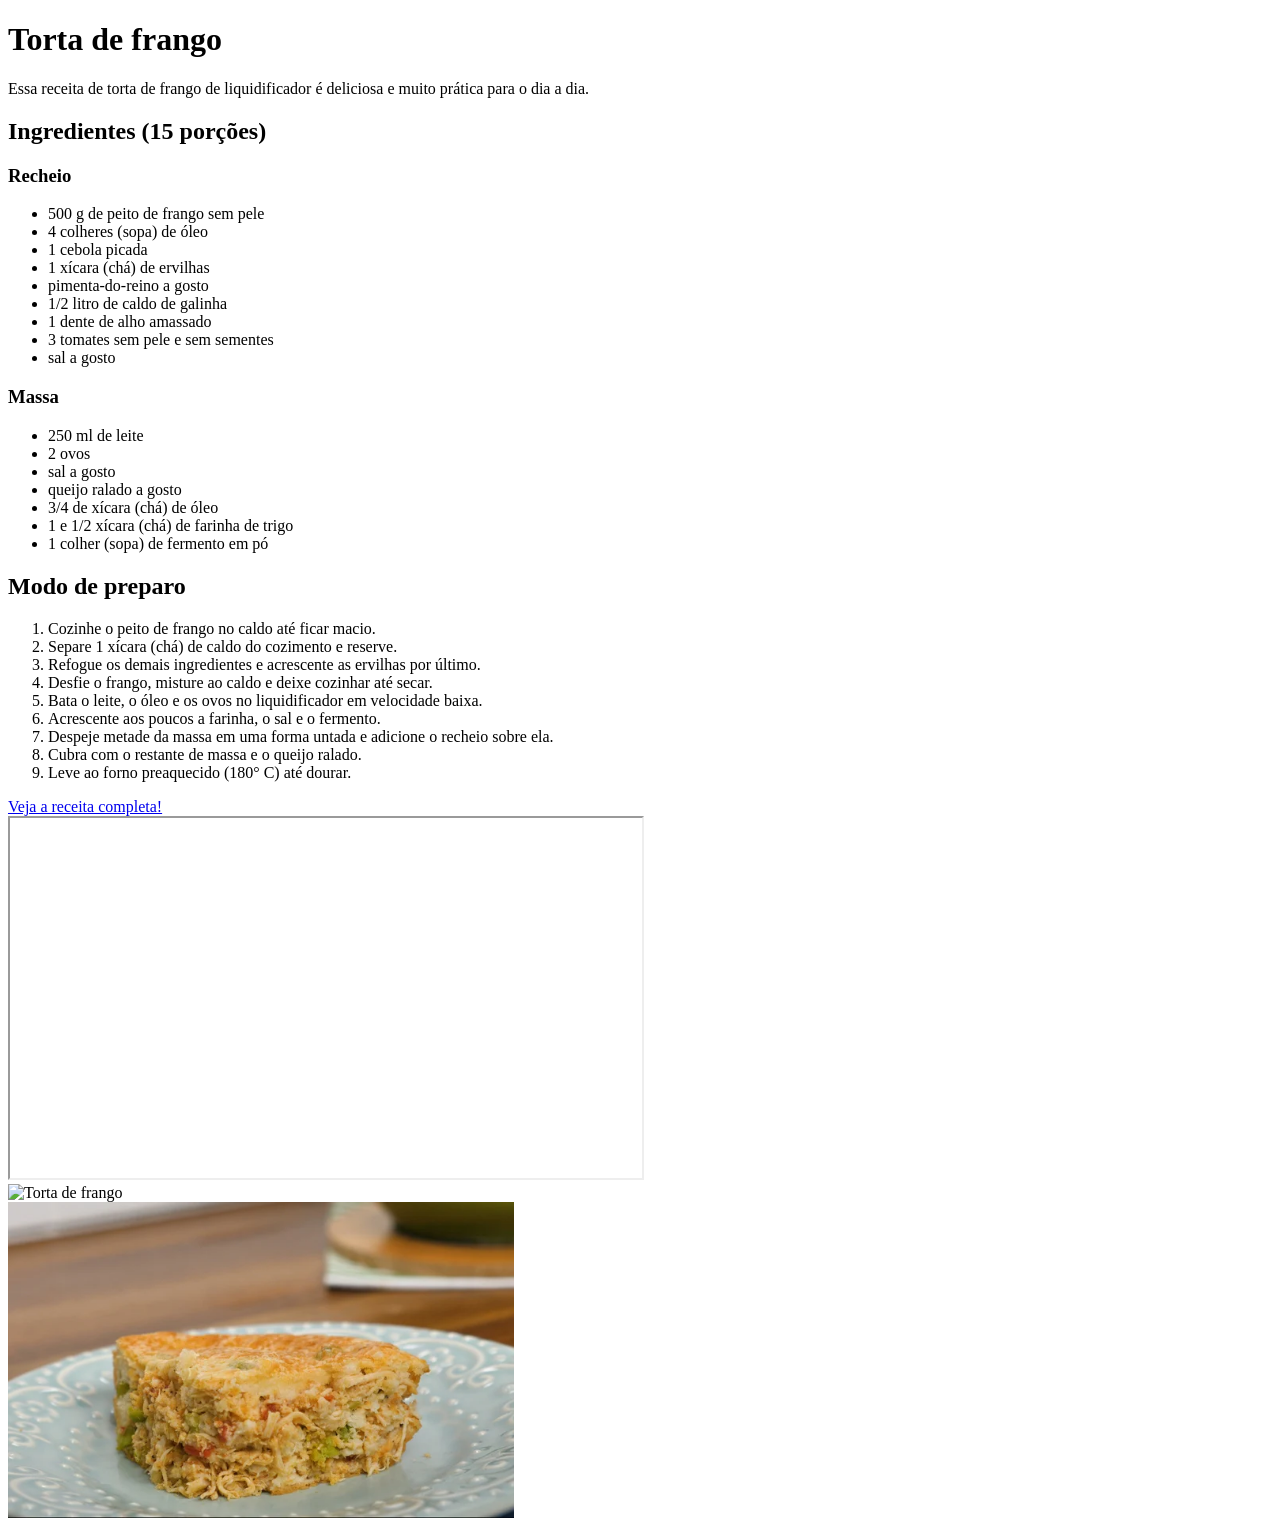
==== Aulas/receita.html @ 429d86cb "Renomeia a pasta HTML para Aulas" ====
<!DOCTYPE html>
<html lang="pt-BR">
<head>
    <meta charset="UTF-8">
    <meta name="viewport" content="width=device-width, initial-scale=1.0">
    <title>Receita</title>
</head>
<body>
    <h1>Torta de frango</h1>
    <p>Essa receita de torta de frango de liquidificador é 
        deliciosa e muito prática para o dia a dia. </p>
    <section>   
        <h2>Ingredientes (15 porções)</h2>
        <h3>Recheio</h3>
        <ul>
            <li>500 g de peito de frango sem pele</li>
            <li>4 colheres (sopa) de óleo</li>
            <li>1 cebola picada</li>
            <li>1 xícara (chá) de ervilhas</li>
            <li>pimenta-do-reino a gosto</li>
            <li>1/2 litro de caldo de galinha</li>
            <li>1 dente de alho amassado</li>
            <li>3 tomates sem pele e sem sementes</li>
            <li>sal a gosto</li>
        </ul>
        <h3>Massa</h3>
        <ul>
            <li>250 ml de leite</li>
            <li>2 ovos</li>
            <li>sal a gosto</li>
            <li>queijo ralado a gosto</li>
            <li>3/4 de xícara (chá) de óleo</li>
            <li>1 e 1/2 xícara (chá) de farinha de trigo</li>
            <li>1 colher (sopa) de fermento em pó</li>
        </ul>
    </section> 
    <h2>Modo de preparo</h2>
    <ol>
        <li>Cozinhe o peito de frango no caldo até ficar macio.</li>
        <li>Separe 1 xícara (chá) de caldo do cozimento e reserve.</li>
        <li>Refogue os demais ingredientes e acrescente as ervilhas por último.</li>
        <li>Desfie o frango, misture ao caldo e deixe cozinhar até secar.</li>
        <li>Bata o leite, o óleo e os ovos no liquidificador em velocidade baixa.</li>
        <li>Acrescente aos poucos a farinha, o sal e o fermento.</li>
        <li>Despeje metade da massa em uma forma untada e adicione o recheio sobre ela.</li>
        <li>Cubra com o restante de massa e o queijo ralado.</li>
        <li>Leve ao forno preaquecido (180° C) até dourar.</li>
    </ol>
    <a href="https://www.tudogostoso.com.br/receita/1282-torta-de-frango.html" target="_blank">Veja a receita completa!</a>
    <br>
    <iframe src="https://www.tudogostoso.com.br/receita/1282-torta-de-frango.html" width="50%" height="360px"></iframe>
    <br>
    <img src="https://www.receitasnestle.com.br/sites/default/files/styles/recipe_detail_desktop_new/public/srh_recipes/6891f26fa564184d4747aa6e56455c2e.jpg?itok=zAEPlcQH" alt="Torta de frango" width="40%" height="40%">
    <br>
    <img src="midias/7c8f39a0159c559e36e665673301.jpg" alt="Pedaço de uma torta de frango" width="40%" height="40%">

</body>
</html>
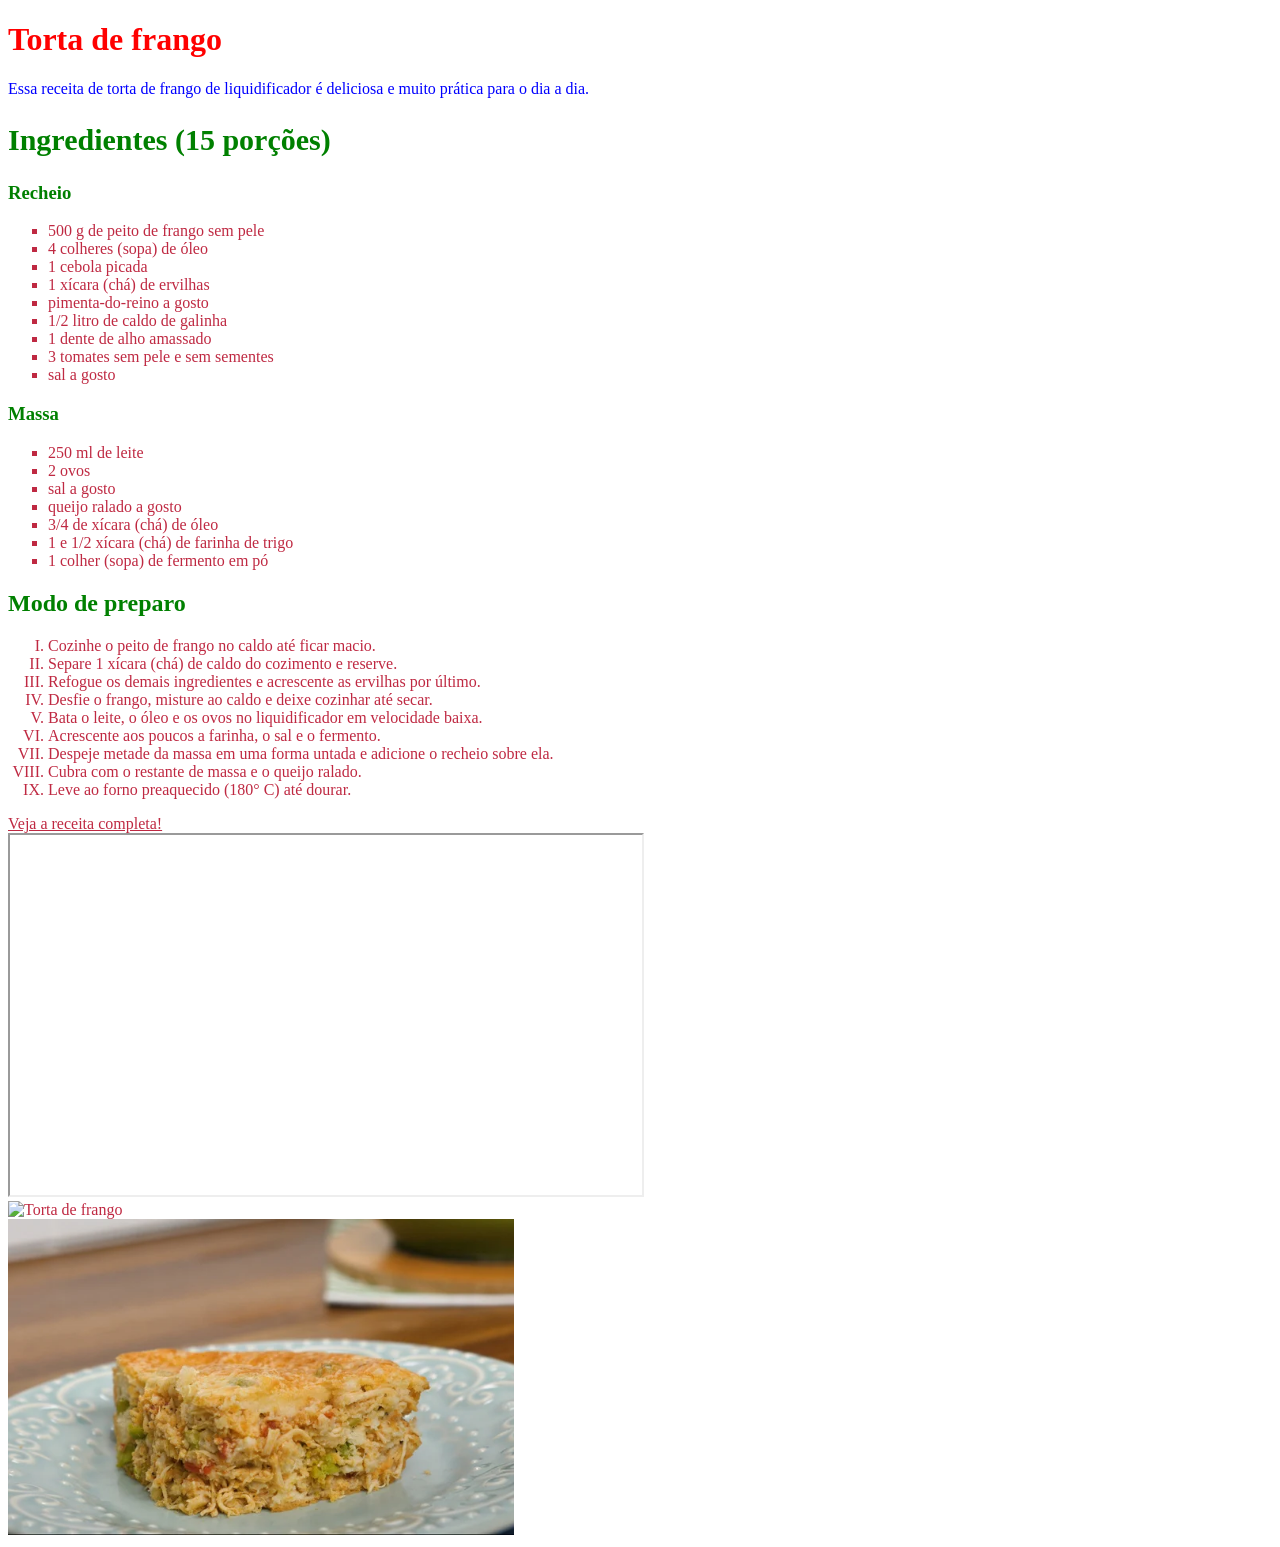
==== commit 5cec557c: "Adiciona o arquivo style.css" ====
--- a/Aulas/receita.html
+++ b/Aulas/receita.html
@@ -4,14 +4,20 @@
     <meta charset="UTF-8">
     <meta name="viewport" content="width=device-width, initial-scale=1.0">
     <title>Receita</title>
+    <link rel="stylesheet" href="style.css">
+    <!-- <style>
+        h2{
+            color: orange;
+        }
+    </style> -->
 </head>
 <body>
-    <h1>Torta de frango</h1>
+    <h1 style="color: red;">Torta de frango</h1>
     <p>Essa receita de torta de frango de liquidificador é 
         deliciosa e muito prática para o dia a dia. </p>
     <section>   
-        <h2>Ingredientes (15 porções)</h2>
-        <h3>Recheio</h3>
+        <h2 id="ingredientes">Ingredientes (15 porções)</h2>
+        <h3 class="recheio">Recheio</h3>
         <ul>
             <li>500 g de peito de frango sem pele</li>
             <li>4 colheres (sopa) de óleo</li>
--- a/Aulas/style.css
+++ b/Aulas/style.css
@@ -0,0 +1,22 @@
+*{
+    color: rgb(191, 41, 66);
+}
+
+p{
+    color: blue;
+}
+#ingredientes{
+    font-size: 30px;
+}
+.recheio{
+    color: green;
+}
+h2, h3{
+    color: green;
+}
+ul{
+    list-style-type: square;
+}
+ol{
+    list-style-type: upper-roman;
+}
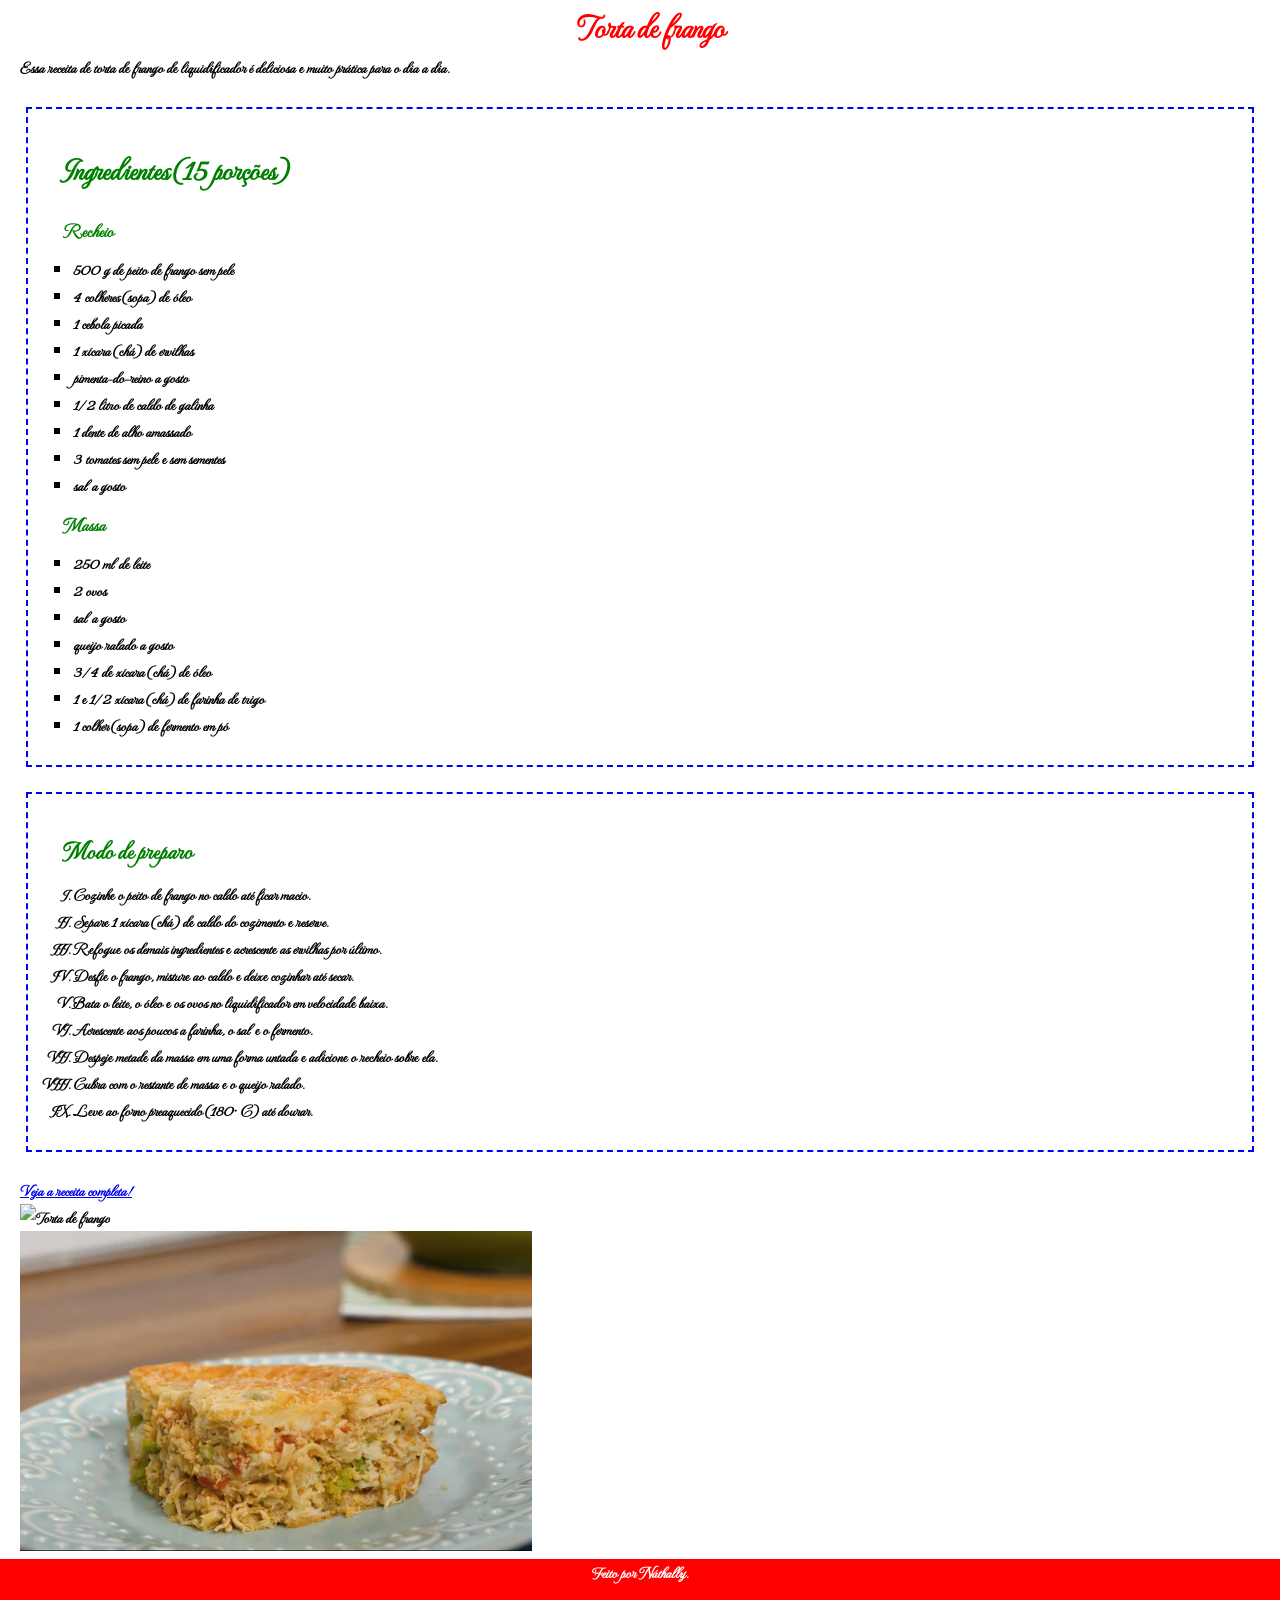
==== commit 99b2d7b4: "Adiciona a pasta Atividade2" ====
--- a/Aulas/receita.html
+++ b/Aulas/receita.html
@@ -10,11 +10,14 @@
             color: orange;
         }
     </style> -->
+    <link href="https://fonts.googleapis.com/css2?family=MonteCarlo&family=Playfair+Display:ital,wght@0,400..900;1,400..900&display=swap" rel="stylesheet">
 </head>
 <body>
+    
     <h1 style="color: red;">Torta de frango</h1>
     <p>Essa receita de torta de frango de liquidificador é 
         deliciosa e muito prática para o dia a dia. </p>
+    <div class="borda">
     <section>   
         <h2 id="ingredientes">Ingredientes (15 porções)</h2>
         <h3 class="recheio">Recheio</h3>
@@ -40,6 +43,8 @@
             <li>1 colher (sopa) de fermento em pó</li>
         </ul>
     </section> 
+    </div>
+    <div class="borda">
     <h2>Modo de preparo</h2>
     <ol>
         <li>Cozinhe o peito de frango no caldo até ficar macio.</li>
@@ -52,13 +57,13 @@
         <li>Cubra com o restante de massa e o queijo ralado.</li>
         <li>Leve ao forno preaquecido (180° C) até dourar.</li>
     </ol>
-    <a href="https://www.tudogostoso.com.br/receita/1282-torta-de-frango.html" target="_blank">Veja a receita completa!</a>
+    </div>
+    <p><a href="https://www.tudogostoso.com.br/receita/1282-torta-de-frango.html" target="_blank">Veja a receita completa!</a></p>
+    <img src="https://www.receitasnestle.com.br/sites/default/files/styles/recipe_detail_desktop_new/public/srh_recipes/6891f26fa564184d4747aa6e56455c2e.jpg?itok=zAEPlcQH" alt="Torta de frango" >
     <br>
-    <iframe src="https://www.tudogostoso.com.br/receita/1282-torta-de-frango.html" width="50%" height="360px"></iframe>
-    <br>
-    <img src="https://www.receitasnestle.com.br/sites/default/files/styles/recipe_detail_desktop_new/public/srh_recipes/6891f26fa564184d4747aa6e56455c2e.jpg?itok=zAEPlcQH" alt="Torta de frango" width="40%" height="40%">
-    <br>
-    <img src="midias/7c8f39a0159c559e36e665673301.jpg" alt="Pedaço de uma torta de frango" width="40%" height="40%">
+    <img src="midias/7c8f39a0159c559e36e665673301.jpg" alt="Pedaço de uma torta de frango">
 
+
+    <footer>Feito por Náthally.</footer>
 </body>
 </html>
--- a/Aulas/style.css
+++ b/Aulas/style.css
@@ -1,9 +1,17 @@
 *{
-    color: rgb(191, 41, 66);
+    margin: 0;
+    padding: 0;
+    font-family: "MonteCarlo", cursive;
+    font-weight: 600;
+    font-style: normal;
 }
 
-p{
-    color: blue;
+h1, p, li, img{ 
+    margin-left: 20px;
+
+}
+h1{
+    text-align: center;
 }
 #ingredientes{
     font-size: 30px;
@@ -13,10 +21,28 @@
 }
 h2, h3{
     color: green;
+    padding: 10px;
 }
 ul{
     list-style-type: square;
 }
 ol{
     list-style-type: upper-roman;
+}
+img {
+    width: 40%;
+    height: 40%
+}
+.borda{
+    border: 2px dashed blue;
+    margin: 2%;
+    padding: 2%;
+
+}
+footer{
+    width: 100%;
+    height: 50px;
+    background-color:#FF0000;
+    color: white;
+    text-align: center;
 }
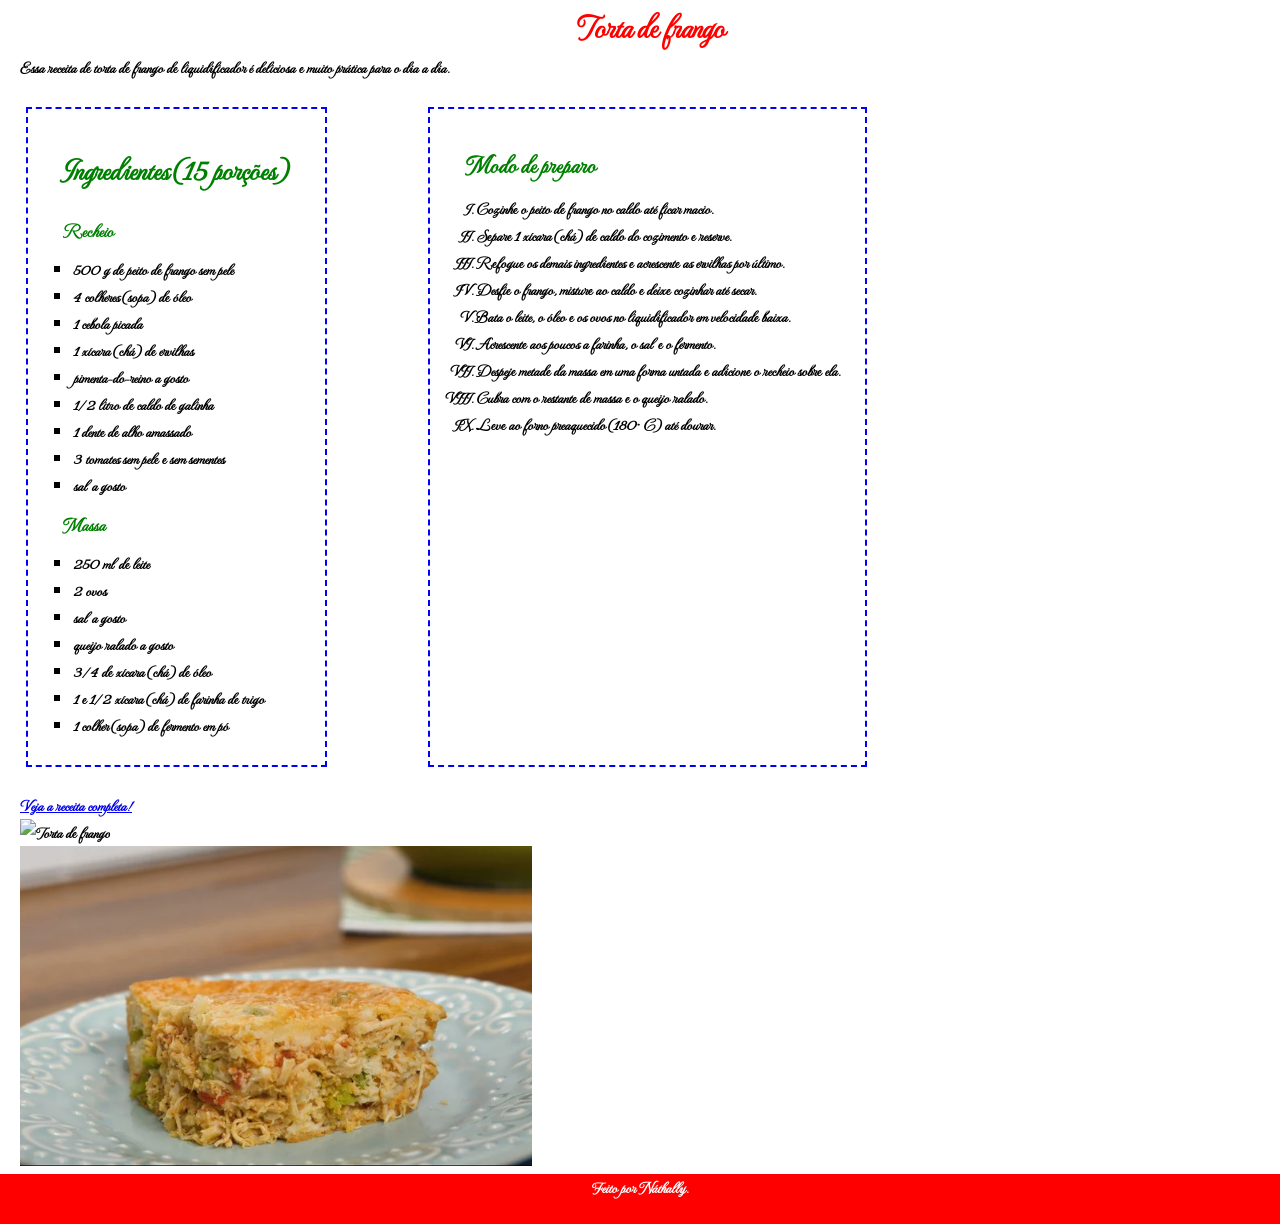
==== commit a666c4ec: "Adiciona atividade 3" ====
--- a/Aulas/receita.html
+++ b/Aulas/receita.html
@@ -17,47 +17,52 @@
     <h1 style="color: red;">Torta de frango</h1>
     <p>Essa receita de torta de frango de liquidificador é 
         deliciosa e muito prática para o dia a dia. </p>
-    <div class="borda">
-    <section>   
-        <h2 id="ingredientes">Ingredientes (15 porções)</h2>
-        <h3 class="recheio">Recheio</h3>
-        <ul>
-            <li>500 g de peito de frango sem pele</li>
-            <li>4 colheres (sopa) de óleo</li>
-            <li>1 cebola picada</li>
-            <li>1 xícara (chá) de ervilhas</li>
-            <li>pimenta-do-reino a gosto</li>
-            <li>1/2 litro de caldo de galinha</li>
-            <li>1 dente de alho amassado</li>
-            <li>3 tomates sem pele e sem sementes</li>
-            <li>sal a gosto</li>
-        </ul>
-        <h3>Massa</h3>
-        <ul>
-            <li>250 ml de leite</li>
-            <li>2 ovos</li>
-            <li>sal a gosto</li>
-            <li>queijo ralado a gosto</li>
-            <li>3/4 de xícara (chá) de óleo</li>
-            <li>1 e 1/2 xícara (chá) de farinha de trigo</li>
-            <li>1 colher (sopa) de fermento em pó</li>
-        </ul>
-    </section> 
-    </div>
-    <div class="borda">
-    <h2>Modo de preparo</h2>
-    <ol>
-        <li>Cozinhe o peito de frango no caldo até ficar macio.</li>
-        <li>Separe 1 xícara (chá) de caldo do cozimento e reserve.</li>
-        <li>Refogue os demais ingredientes e acrescente as ervilhas por último.</li>
-        <li>Desfie o frango, misture ao caldo e deixe cozinhar até secar.</li>
-        <li>Bata o leite, o óleo e os ovos no liquidificador em velocidade baixa.</li>
-        <li>Acrescente aos poucos a farinha, o sal e o fermento.</li>
-        <li>Despeje metade da massa em uma forma untada e adicione o recheio sobre ela.</li>
-        <li>Cubra com o restante de massa e o queijo ralado.</li>
-        <li>Leve ao forno preaquecido (180° C) até dourar.</li>
-    </ol>
-    </div>
+       
+    <div class="container"> 
+        <div class="borda">
+        <section>   
+            <h2 id="ingredientes">Ingredientes (15 porções)</h2>
+            <h3 class="recheio">Recheio</h3>
+            <ul>
+                <li>500 g de peito de frango sem pele</li>
+                <li>4 colheres (sopa) de óleo</li>
+                <li>1 cebola picada</li>
+                <li>1 xícara (chá) de ervilhas</li>
+                <li>pimenta-do-reino a gosto</li>
+                <li>1/2 litro de caldo de galinha</li>
+                <li>1 dente de alho amassado</li>
+                <li>3 tomates sem pele e sem sementes</li>
+                <li>sal a gosto</li>
+            </ul>
+            <h3>Massa</h3>
+            <ul>
+                <li>250 ml de leite</li>
+                <li>2 ovos</li>
+                <li>sal a gosto</li>
+                <li>queijo ralado a gosto</li>
+                <li>3/4 de xícara (chá) de óleo</li>
+                <li>1 e 1/2 xícara (chá) de farinha de trigo</li>
+                <li>1 colher (sopa) de fermento em pó</li>
+            </ul>
+        </section> 
+        </div>
+
+        <div class="borda">
+        <h2>Modo de preparo</h2>
+        <ol>
+            <li>Cozinhe o peito de frango no caldo até ficar macio.</li>
+            <li>Separe 1 xícara (chá) de caldo do cozimento e reserve.</li>
+            <li>Refogue os demais ingredientes e acrescente as ervilhas por último.</li>
+            <li>Desfie o frango, misture ao caldo e deixe cozinhar até secar.</li>
+            <li>Bata o leite, o óleo e os ovos no liquidificador em velocidade baixa.</li>
+            <li>Acrescente aos poucos a farinha, o sal e o fermento.</li>
+            <li>Despeje metade da massa em uma forma untada e adicione o recheio sobre ela.</li>
+            <li>Cubra com o restante de massa e o queijo ralado.</li>
+            <li>Leve ao forno preaquecido (180° C) até dourar.</li>
+        </ol>
+        </div>
+    </div>   
+
     <p><a href="https://www.tudogostoso.com.br/receita/1282-torta-de-frango.html" target="_blank">Veja a receita completa!</a></p>
     <img src="https://www.receitasnestle.com.br/sites/default/files/styles/recipe_detail_desktop_new/public/srh_recipes/6891f26fa564184d4747aa6e56455c2e.jpg?itok=zAEPlcQH" alt="Torta de frango" >
     <br>
--- a/Aulas/style.css
+++ b/Aulas/style.css
@@ -1,4 +1,5 @@
 *{
+    box-sizing: border-box;
     margin: 0;
     padding: 0;
     font-family: "MonteCarlo", cursive;
@@ -38,6 +39,7 @@
     margin: 2%;
     padding: 2%;
 
+
 }
 footer{
     width: 100%;
@@ -45,4 +47,9 @@
     background-color:#FF0000;
     color: white;
     text-align: center;
+}
+.container{
+    display: flex;
+    flex-direction: row;    
+    gap: 50px;
 }
